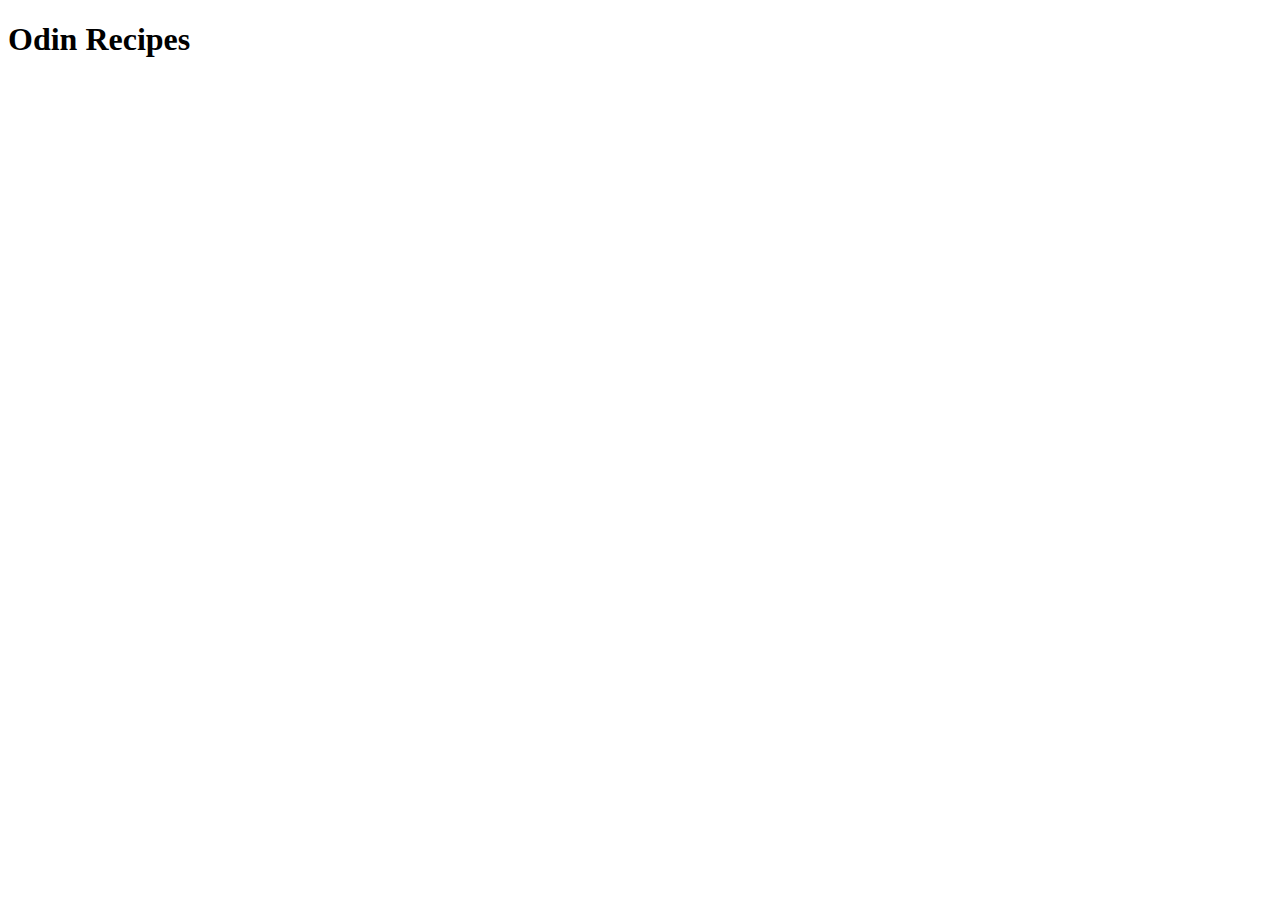
==== index.html @ f58d9fe3 "Add index.html" ====
<!DOCTYPE html>
<html lang="en">
<head>
    <meta charset="UTF-8">
    <meta http-equiv="X-UA-Compatible" content="IE=edge">
    <meta name="viewport" content="width=device-width, initial-scale=1.0">
    <title>Odin Recipes</title>
</head>
<body>
    <h1>Odin Recipes</h1>
</body>
</html>
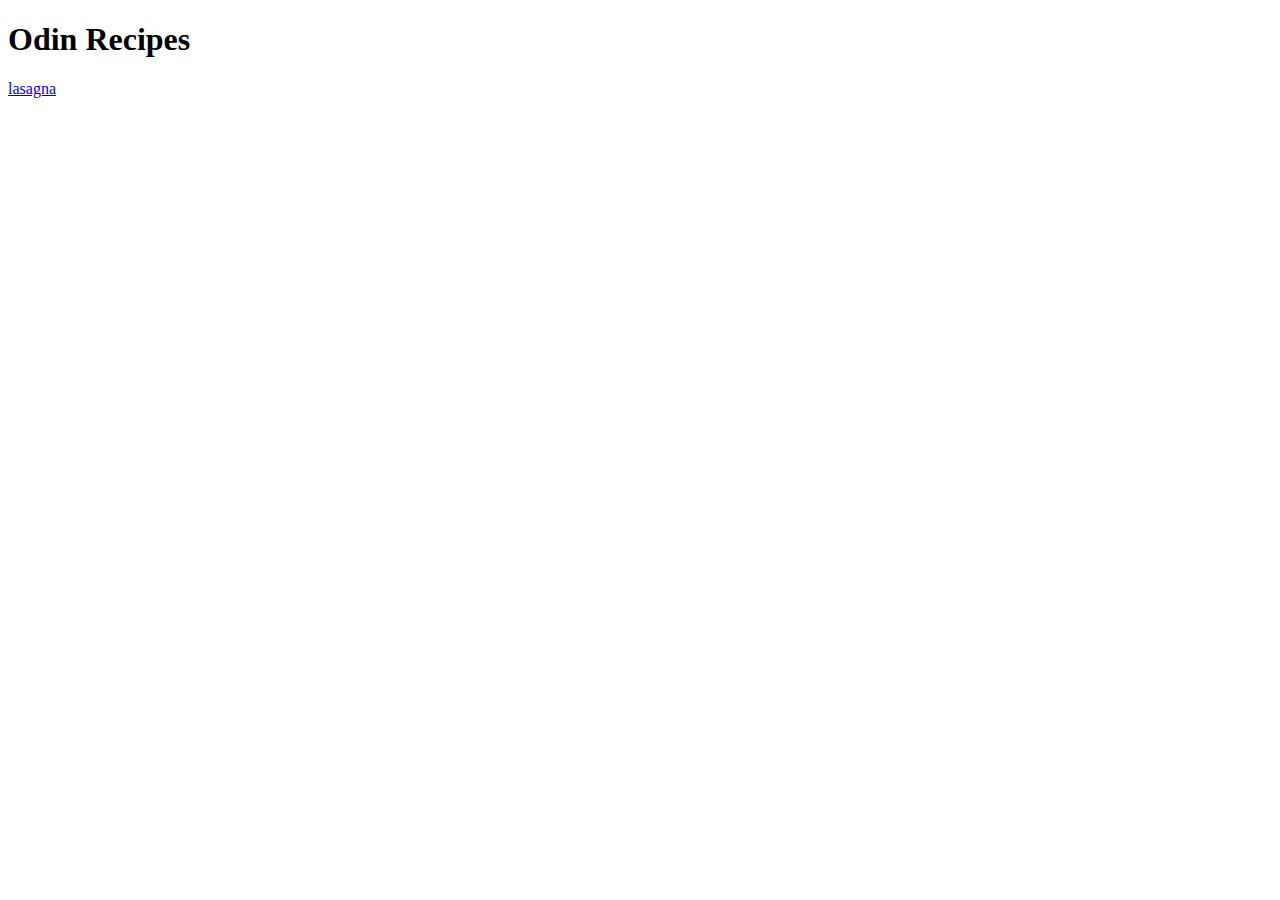
==== commit 4ee070ad: "Fill out lasagna.html" ====
--- a/index.html
+++ b/index.html
@@ -1,12 +1,17 @@
 <!DOCTYPE html>
 <html lang="en">
+
 <head>
-    <meta charset="UTF-8">
-    <meta http-equiv="X-UA-Compatible" content="IE=edge">
-    <meta name="viewport" content="width=device-width, initial-scale=1.0">
-    <title>Odin Recipes</title>
+  <meta charset="UTF-8">
+  <meta http-equiv="X-UA-Compatible" content="IE=edge">
+  <meta name="viewport" content="width=device-width, initial-scale=1.0">
+  <title>Odin Recipes</title>
 </head>
+
 <body>
-    <h1>Odin Recipes</h1>
+  <h1>Odin Recipes</h1>
+
+  <a href="./recipes/lasagna.html">lasagna</a>
 </body>
+
 </html>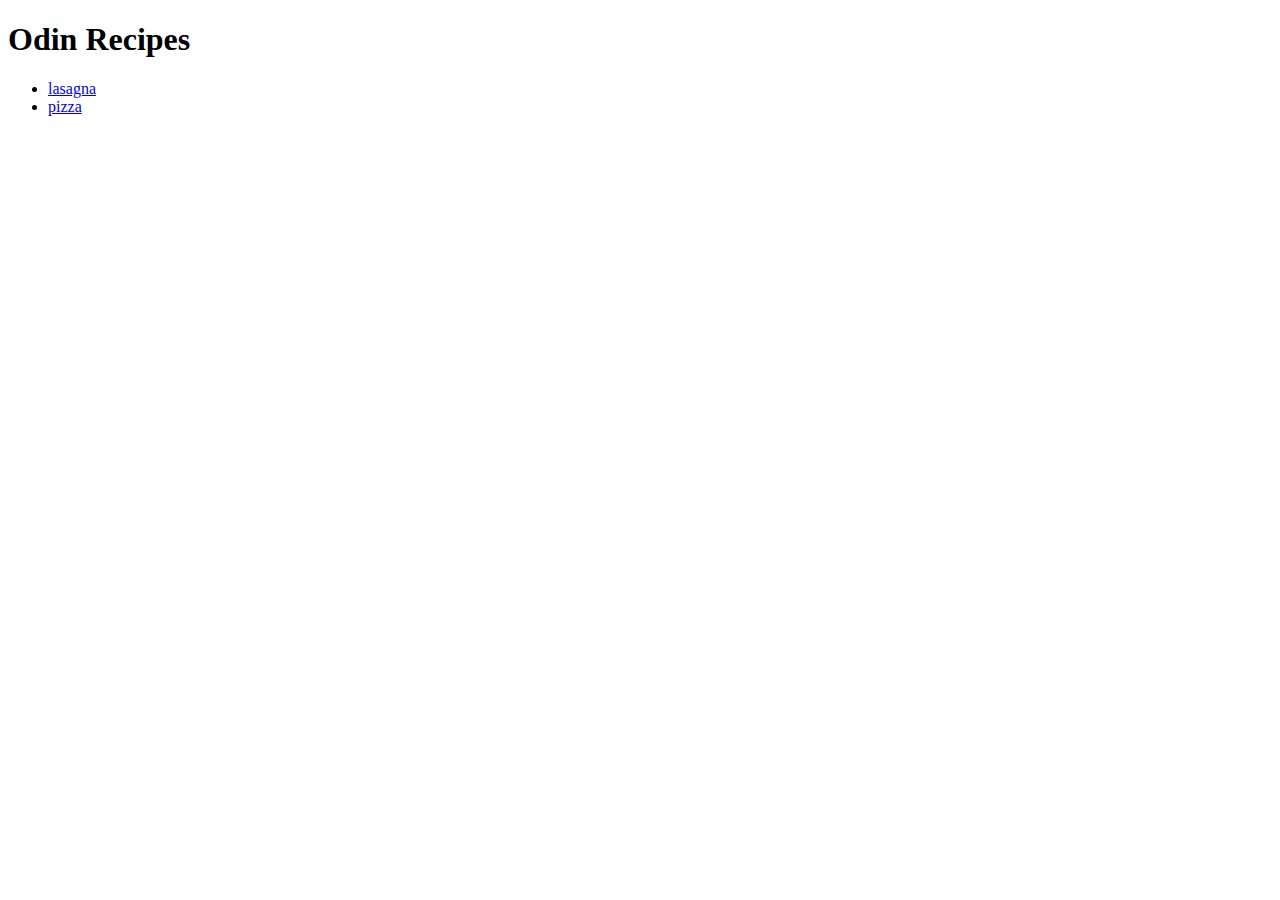
==== commit 32bd3541: "Add pizza recipe" ====
--- a/index.html
+++ b/index.html
@@ -10,8 +10,10 @@
 
 <body>
   <h1>Odin Recipes</h1>
-
-  <a href="./recipes/lasagna.html">lasagna</a>
+  <ul>
+    <li><a href="./recipes/lasagna.html">lasagna</a></li>
+    <li><a href="./recipes/pizza.html">pizza</a></li>
+  </ul>
 </body>
 
 </html>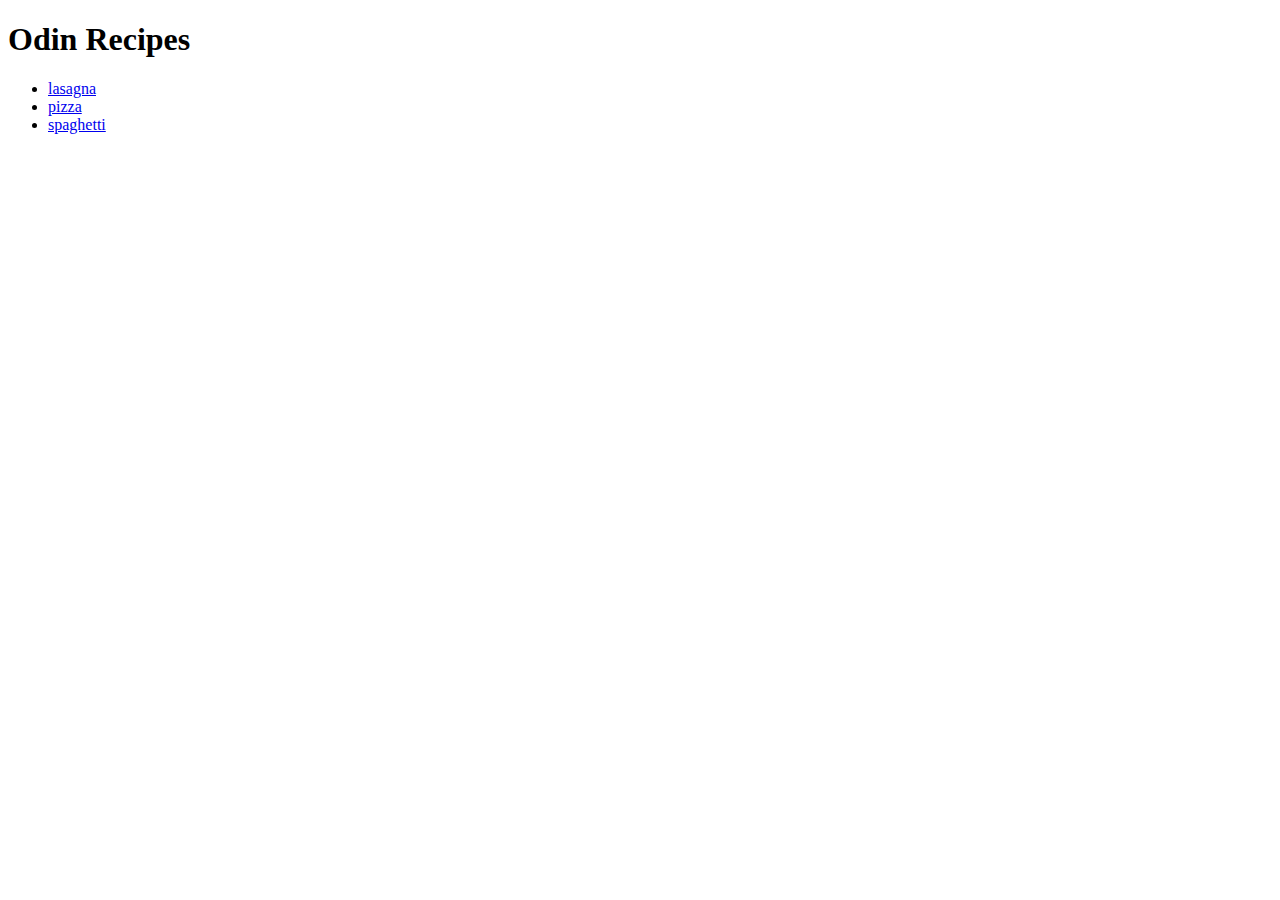
==== commit 0e12c519: "Add spaghetti recipe" ====
--- a/index.html
+++ b/index.html
@@ -13,6 +13,7 @@
   <ul>
     <li><a href="./recipes/lasagna.html">lasagna</a></li>
     <li><a href="./recipes/pizza.html">pizza</a></li>
+    <li><a href="./recipes/spaghetti.html">spaghetti</a></li>
   </ul>
 </body>
 
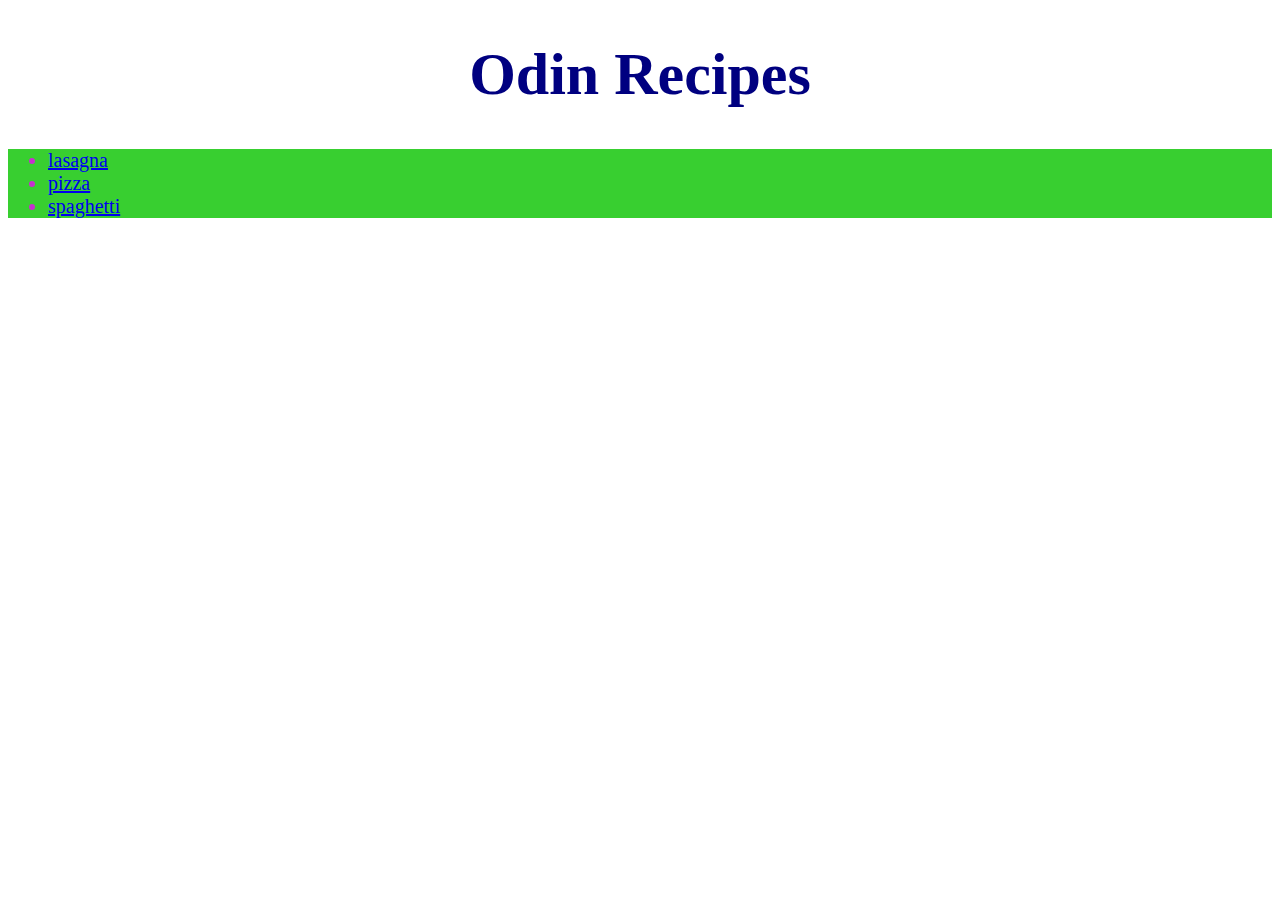
==== commit b785d1ba: "Add css" ====
--- a/index.html
+++ b/index.html
@@ -5,6 +5,7 @@
   <meta charset="UTF-8">
   <meta http-equiv="X-UA-Compatible" content="IE=edge">
   <meta name="viewport" content="width=device-width, initial-scale=1.0">
+  <link rel="stylesheet" href="styles.css">
   <title>Odin Recipes</title>
 </head>
 
--- a/styles.css
+++ b/styles.css
@@ -0,0 +1,30 @@
+h1 {
+  font-size: 60px;
+  text-align: center;
+  color: navy;
+}
+
+h2 {
+  font-size: 45px;
+  text-align: center;
+}
+
+ul {
+  color: #C730CF;
+  background-color: #38CF30;
+  font-size: 20px;
+}
+
+ol {
+  color: #E1341E;
+  background-color: #1ECBE1;
+  font-size: 20px;
+}
+
+img {
+  display: block;
+  margin-left: auto;
+  margin-right: auto;
+  width: 350px;
+  height: auto;
+}
